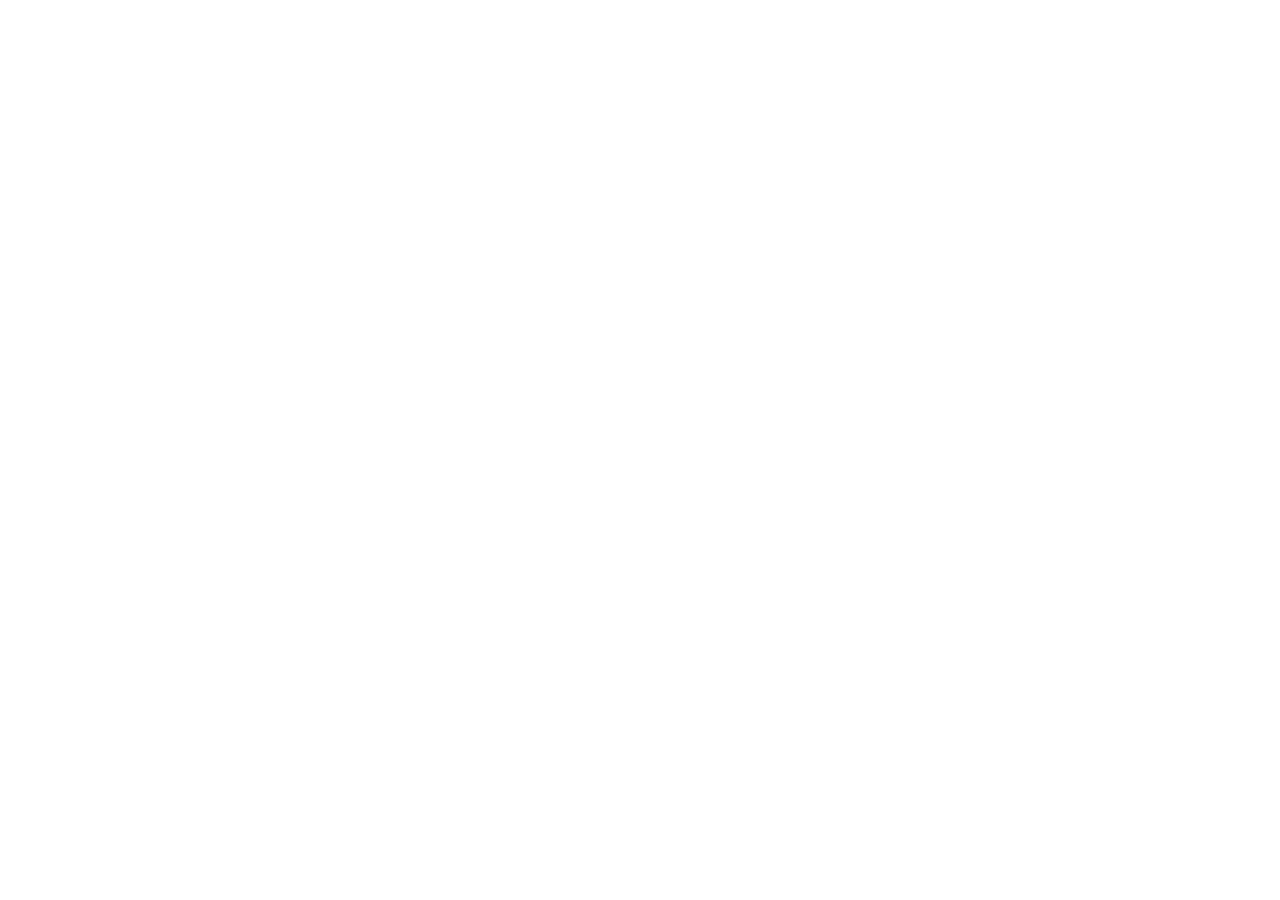
==== Projects/project1/index.html @ 30a473d7 "done" ====
<!DOCTYPE html>
<html lang="en">

<head>
    <meta charset="UTF-8">
    <meta name="viewport" content="width=device-width, initial-scale=1.0">
    <title>enquiryModel</title>
</head>

<body>

</body>

</html>
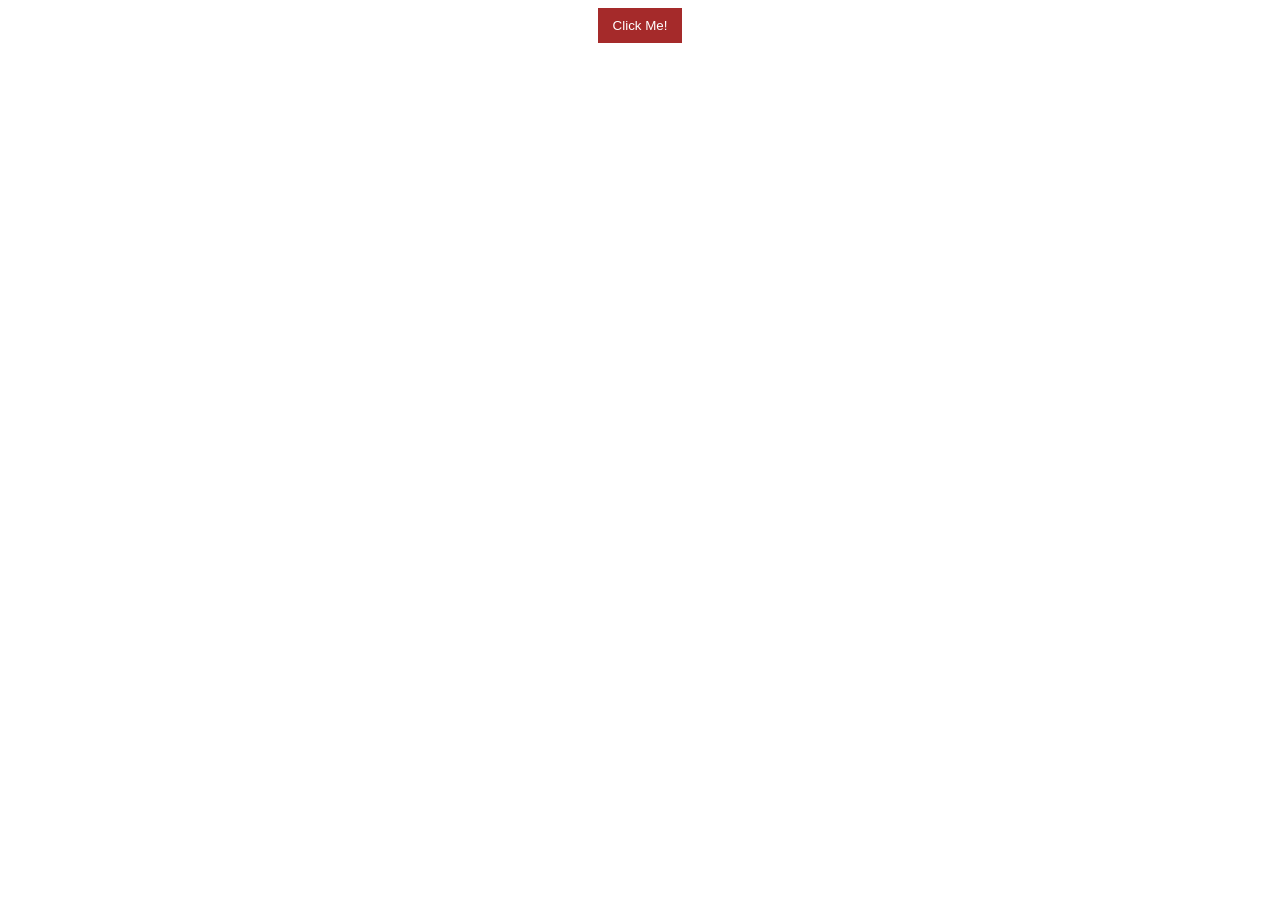
==== commit 375a2ad4: "done" ====
--- a/Projects/project1/index.html
+++ b/Projects/project1/index.html
@@ -5,10 +5,72 @@
     <meta charset="UTF-8">
     <meta name="viewport" content="width=device-width, initial-scale=1.0">
     <title>enquiryModel</title>
+    <style>
+        body {
+            display: grid;
+            place-items: center;
+
+            & #box {
+                width: 20rem;
+                aspect-ratio: 1;
+                background-color: bisque;
+                /* display: none; */
+                margin-top: -1000px;
+                transition: all .7s ease;
+                box-shadow: 0px 0px 10px gray;
+                border-radius: 10px;
+
+                & h2 {
+                    text-align: center;
+                    position: relative;
+                    text-transform: capitalize;
+
+                    & span {
+                        position: absolute;
+                        right: 30px;
+                        background-color: aliceblue;
+                        padding: 0px 10px;
+                        border-radius: 2px;
+                    }
+                }
+            }
+            & button{
+                padding: 10px 15px;
+                background-color: brown;
+                color: white;
+                border: none;
+            }
+        }
+    </style>
 </head>
 
 <body>
+    <button>Click Me!</button>
+    <div id="box">
+        <h2>enquiry Model <span>&times;</span></h2>
+    </div>
+</body>
+<script>
+    let btn = document.querySelector('button');
+    let div = document.querySelector('#box');
+    let span = document.querySelector('span');
 
-</body>
+    btn.addEventListener('click', () => {
+        // div.style.display = 'block';
+        div.style.marginTop = '20px';
+        span.style.color = 'red';
+        span.style.cursor = 'pointer'
+    });
+
+    setTimeout(() => {
+        // div.style.display = 'block';
+        div.style.marginTop = '20px';
+    }, 2000)
+
+    span.addEventListener('click', () => {
+        // div.style.display = 'none';
+        div.style.marginTop = '-1000px';
+    })
+</script>
 
 </html>
